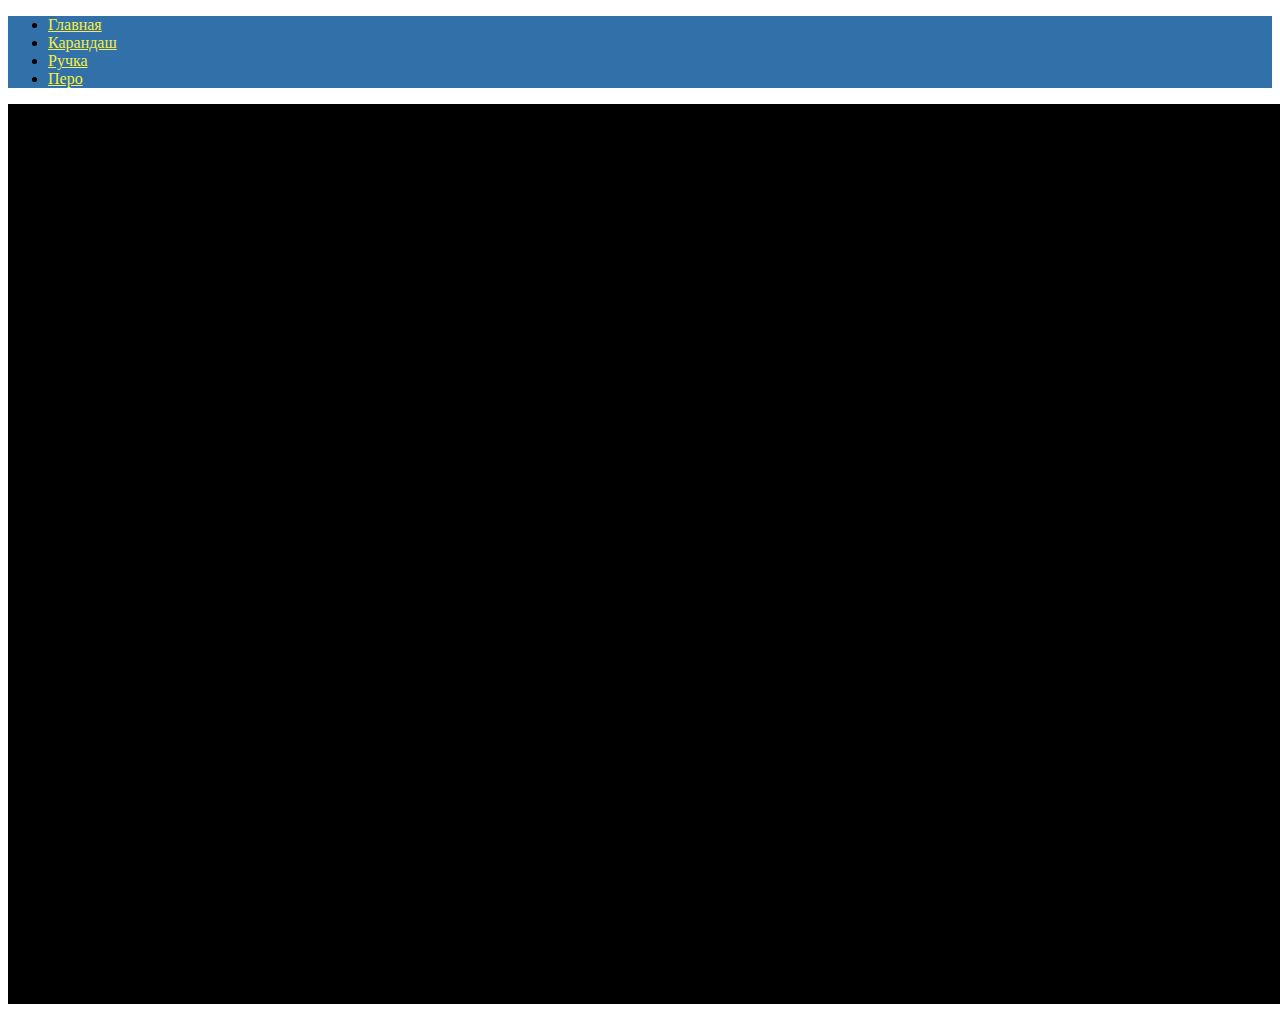
==== pen3D.html @ 7eb708d7 "v1" ====
<!DOCTYPE html>
<html>
<head>
    <meta charset='utf-8'>
    <link rel="stylesheet" href="https://cdn.jsdelivr.net/npm/bootstrap@4.5.3/dist/css/bootstrap.min.css"
          integrity="sha384-TX8t27EcRE3e/ihU7zmQxVncDAy5uIKz4rEkgIXeMed4M0jlfIDPvg6uqKI2xXr2"
          crossorigin="anonymous">
    <script src="https://cdn.jsdelivr.net/npm/bootstrap@4.5.3/dist/js/bootstrap.bundle.min.js"
            integrity="sha384-ho+j7jyWK8fNQe+A12Hb8AhRq26LrZ/JpcUGGOn+Y7RsweNrtN/tE3MoK7ZeZDyx"
            crossorigin="anonymous"></script>
    <meta charset="UTF-8">
    <meta name="viewport"
          content="width=device-width, user-scalable=no, initial-scale=1.0, maximum-scale=1.0, minimum-scale=1.0">
    <meta http-equiv="X-UA-Compatible" content="ie=edge">
    <title>Ручка</title>
</head>
 <body>
        <ul class="nav" style="background: #3270AA">
          <li class="nav-item">
            <a class="nav-link" href="index.html" style="color: #F5EE3F;">Главная</a>
          </li>
          <li class="nav-item">
            <a class="nav-link" href="pencil3D.html" style="color: #F5EE3F;" >Карандаш</a>
          </li>
          <li class="nav-item">
            <a class="nav-link" href="pen3D.html" style="color: #F5EE3F;">Ручка</a>
          </li>
          <li class="nav-item">
            <a class="nav-link" href="penF3D.html" style="color: #F5EE3F;">Перо</a>
          </li>
        </ul>



        <div class="toggleDiv">
    <script src="three.min.js"></script>
    <script src="GLTFLoader.js"></script>
    <script src="OrbitControls.js"></script>
    <script>
        let scene, camera, renderer, modelString, loader;
        let autoRotate, controls;

        function init() {
            autoRotate = false
            scene = new THREE.Scene();
            scene.background = new THREE.Color(0xdddddd);
            camera = new THREE.PerspectiveCamera(20, window.innerWidth / window.innerHeight, 1, 5000);
            camera.rotation.y = 45 / 180 * Math.PI;
            camera.position.x = 50;
            camera.position.y = 5;
            camera.position.z = 10;

            renderer = new THREE.WebGLRenderer({antialias: true});
            renderer.setSize(window.innerWidth, window.innerHeight);
            document.body.appendChild(renderer.domElement);

            controls = new THREE.OrbitControls(camera, renderer.domElement);


            directionalLight = new THREE.DirectionalLight(0xffffff, 10);
            directionalLight.position.set(1, 1, 0);
            directionalLight.castShadow = true;
            scene.add(directionalLight);
            light4 = new THREE.PointLight(0xc4c4c4, 1);
            light4.position.set(100, 500, 1000);
            scene.add(light4);
            controls.update();

            loader = new THREE.GLTFLoader();
            loader.load('pen.gltf',
                function (gltf) {

                    gltf.scene.scale.set(5, 5, 5) // scale here
                    scene.add(gltf.scene);
                    animate()
                }, (xhr) => xhr, (err) => console.error(e));

            function animate() {
                renderer.render(scene, camera);
                controls.update();
                requestAnimationFrame(animate);
            }
        }

        init();

        function rotation() {
            if (autoRotate == false) {
                autoRotate = true
            } else {
                autoRotate = false
            }
            controls.autoRotate = autoRotate;
            controls.update();
        }
        </script>
    </div>

    </body>
</html>
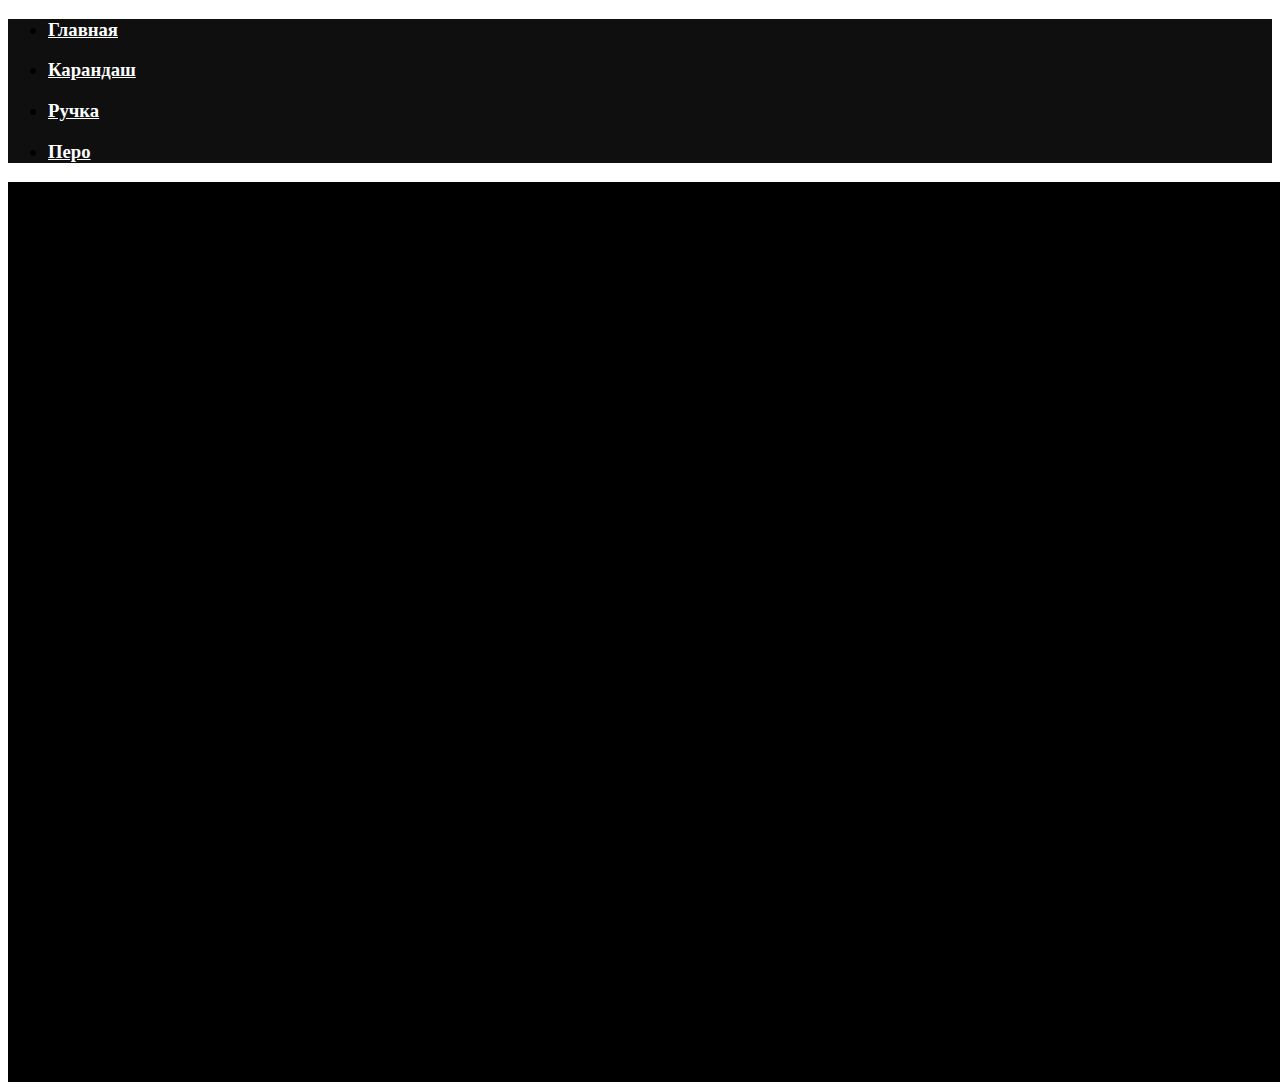
==== commit 06dd8565: "v2" ====
--- a/pen3D.html
+++ b/pen3D.html
@@ -15,20 +15,26 @@
     <title>Ручка</title>
 </head>
  <body>
-        <ul class="nav" style="background: #3270AA">
-          <li class="nav-item">
-            <a class="nav-link" href="index.html" style="color: #F5EE3F;">Главная</a>
-          </li>
-          <li class="nav-item">
-            <a class="nav-link" href="pencil3D.html" style="color: #F5EE3F;" >Карандаш</a>
-          </li>
-          <li class="nav-item">
-            <a class="nav-link" href="pen3D.html" style="color: #F5EE3F;">Ручка</a>
-          </li>
-          <li class="nav-item">
-            <a class="nav-link" href="penF3D.html" style="color: #F5EE3F;">Перо</a>
-          </li>
-        </ul>
+        <nav class="navbar fixed-top navbar-dark bg-black navbar-expand-md" style="background: #0F0F0F">
+            <div class="container">
+                <div class="collapse navbar-collapse justify-content-end" id="main-nav-collapse" style="background: #0F0F0F" >
+                    <ul class="navbar-nav" style="background: #0F0F0F">
+                        <h3>
+                            <li class="nav-item"><a class="nav-link" href="index.html" style="color: #FFFFFF">Главная</a></li>
+                        </h3>
+                        <h3>
+                            <li class="nav-item"><a class="nav-link" href="pencil3D.html" style="color: #FFFFFF;" >Карандаш</a></li>
+                        </h3>
+                        <h3>
+                            <li class="nav-item"><a class="nav-link" href="pen3D.html" style="color: #FFFFFF;">Ручка</a></li>
+                        </h3>
+                        <h3>
+                            <li class="nav-item"><a class="nav-link" href="penF3D.html" style="color: #FFFFFF;">Перо</a></li>
+                        </h3>
+                    </ul>
+                </div>
+            </div>
+        </nav>
 
 
 
@@ -43,7 +49,7 @@
         function init() {
             autoRotate = false
             scene = new THREE.Scene();
-            scene.background = new THREE.Color(0xdddddd);
+            scene.background = new THREE.Color(0x464646);
             camera = new THREE.PerspectiveCamera(20, window.innerWidth / window.innerHeight, 1, 5000);
             camera.rotation.y = 45 / 180 * Math.PI;
             camera.position.x = 50;
